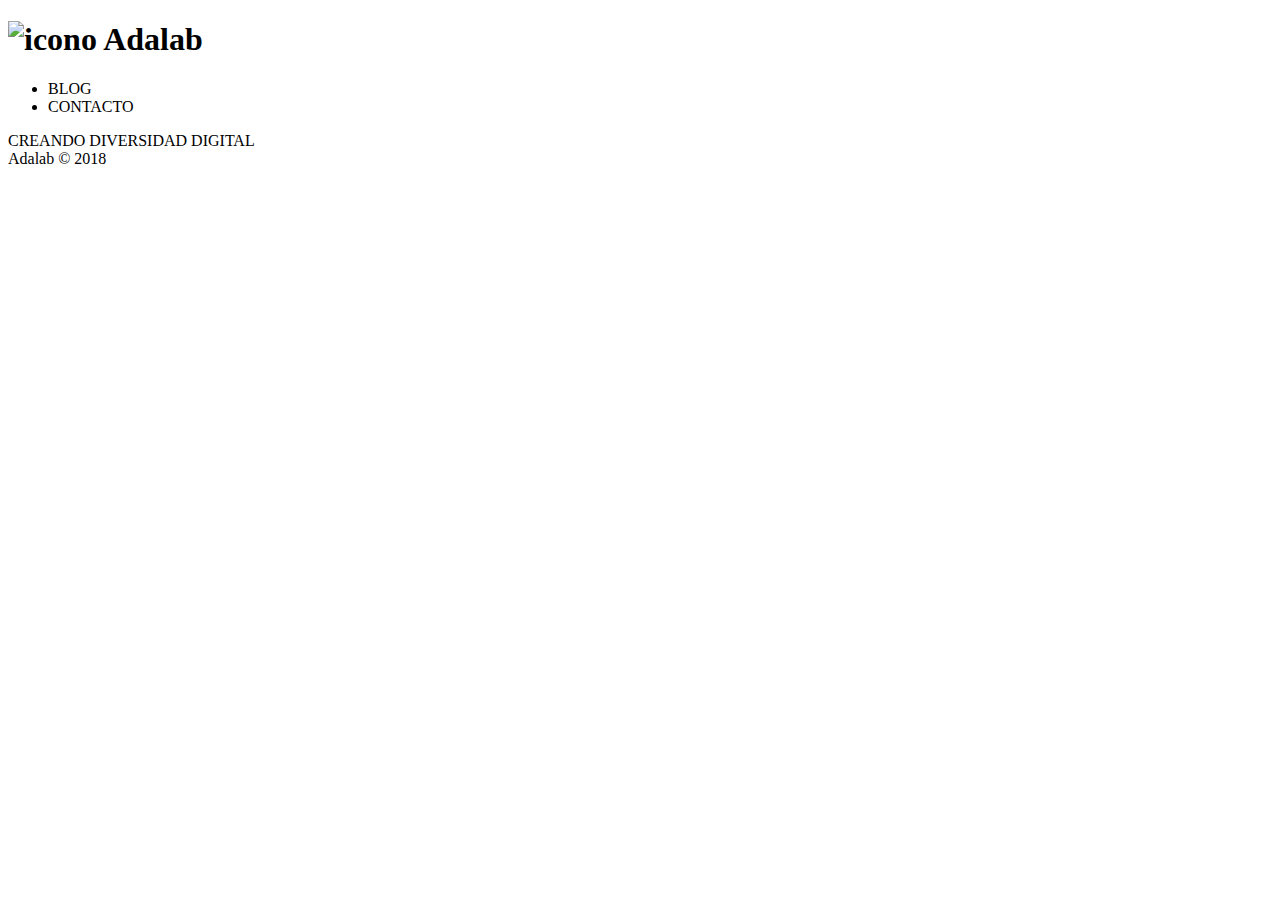
==== _src/templates/index.html @ 212cf073 "add background image" ====
<!DOCTYPE html>
<html lang="es">
  <!-- <div class="page">
   <partial src="_header.html" label="Header"></partial>
    <partial src="_main.html" label="Main"></partial>
    <partial src="_footer.html" Class=" footer""></partial> 
  </div> -->
<head>
	<meta charset="UTF-8">
	<title>Adalab </title>
	<link rel="stylesheet" href="./assets/css/main.css">
</head>
<body>
  <header>
    <h1><img src="./assets/images/logo-adalab.png" alt="icono Adalab"></h1>
    <nav>
      <ul>
        <li>BLOG</li>
        <li>CONTACTO</li>
      </ul>
    </nav>
  </header>
  <main class="main">
    <section class="create">
      CREANDO DIVERSIDAD DIGITAL
    </section>
  </main>
  <footer>
    <spam>Adalab</spam>
    <spam class="copy">&copy; 2018</spam>
  </footer>
  
</body>
</html>
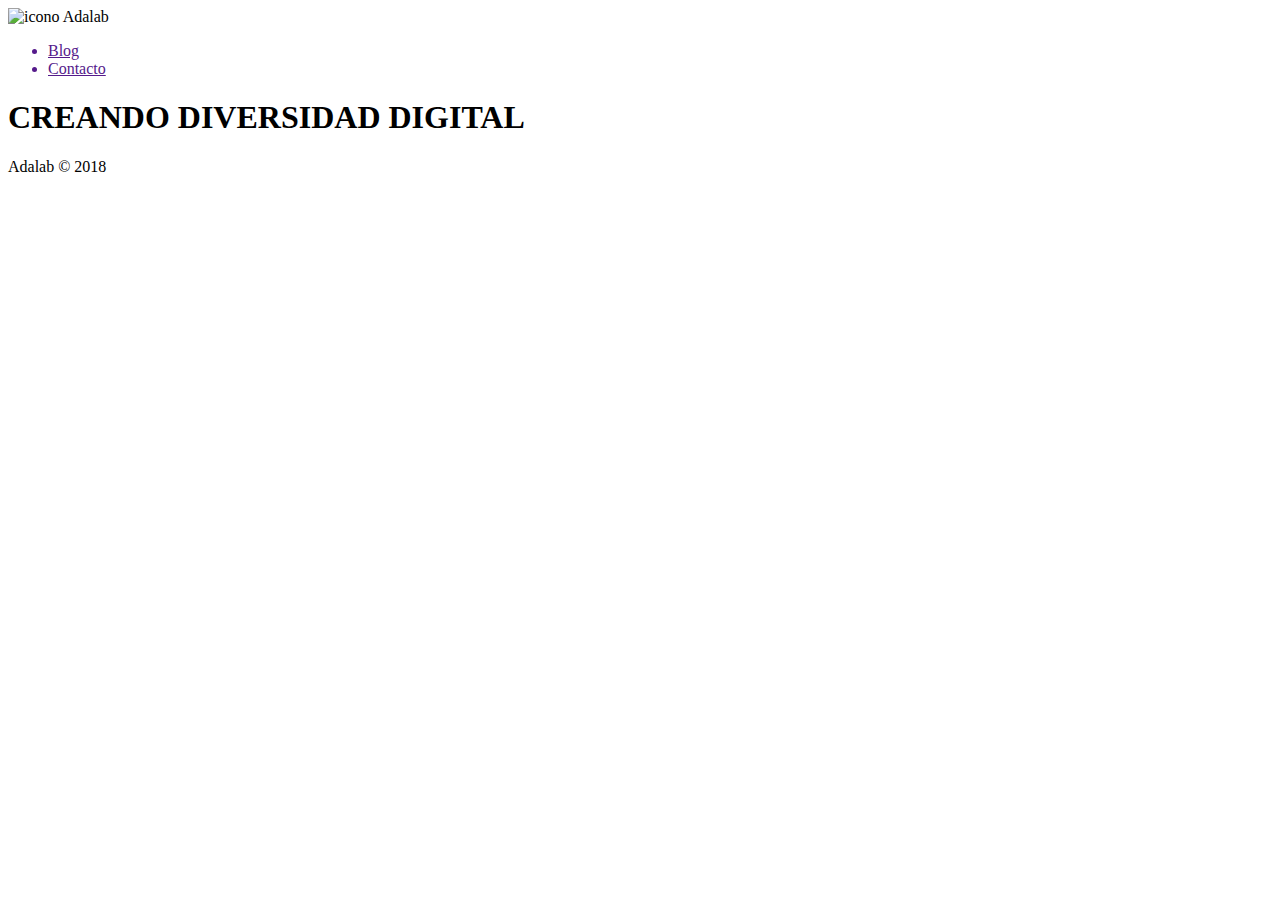
==== commit 9a896376: "fix html" ====
--- a/_src/templates/index.html
+++ b/_src/templates/index.html
@@ -5,30 +5,40 @@
     <partial src="_main.html" label="Main"></partial>
     <partial src="_footer.html" Class=" footer""></partial> 
   </div> -->
-<head>
-	<meta charset="UTF-8">
-	<title>Adalab </title>
-	<link rel="stylesheet" href="./assets/css/main.css">
-</head>
-<body>
-  <header>
-    <h1><img src="./assets/images/logo-adalab.png" alt="icono Adalab"></h1>
-    <nav>
-      <ul>
-        <li>BLOG</li>
-        <li>CONTACTO</li>
-      </ul>
-    </nav>
-  </header>
-  <main class="main">
-    <section class="create">
-      CREANDO DIVERSIDAD DIGITAL
-    </section>
-  </main>
-  <footer>
-    <spam>Adalab</spam>
-    <spam class="copy">&copy; 2018</spam>
-  </footer>
-  
-</body>
+  <head>
+    <meta charset="UTF-8" />
+    <title>Adalab</title>
+    <link
+      href="https://fonts.googleapis.com/css?family=Rubik:400,700&display=swap"
+      rel="stylesheet"
+    />
+    <link rel="stylesheet" href="./assets/css/main.css">
+    <!-- font-family: 'Rubik', sans-serif; -->
+  </head>
+  <body>
+    <header class="header">
+      <div class="logo">
+        <img src="./assets/images/logo-adalab.png" alt="icono Adalab" title="Adalab" />
+      </div>
+      <nav class="navigator">
+        <ul class="menu">
+          <a href="">
+            <li>Blog</li>
+          </a>
+          <a href="">
+            <li>Contacto</li>
+          </a>
+        </ul>
+      </nav>
+    </header>
+    <main class="main">
+      <h1 class="mainTitle">
+        CREANDO DIVERSIDAD DIGITAL
+      </h1>
+    </main>
+    <footer>
+      <spam>Adalab</spam>
+      <spam class="copy">&copy; 2018</spam>
+    </footer>
+  </body>
 </html>
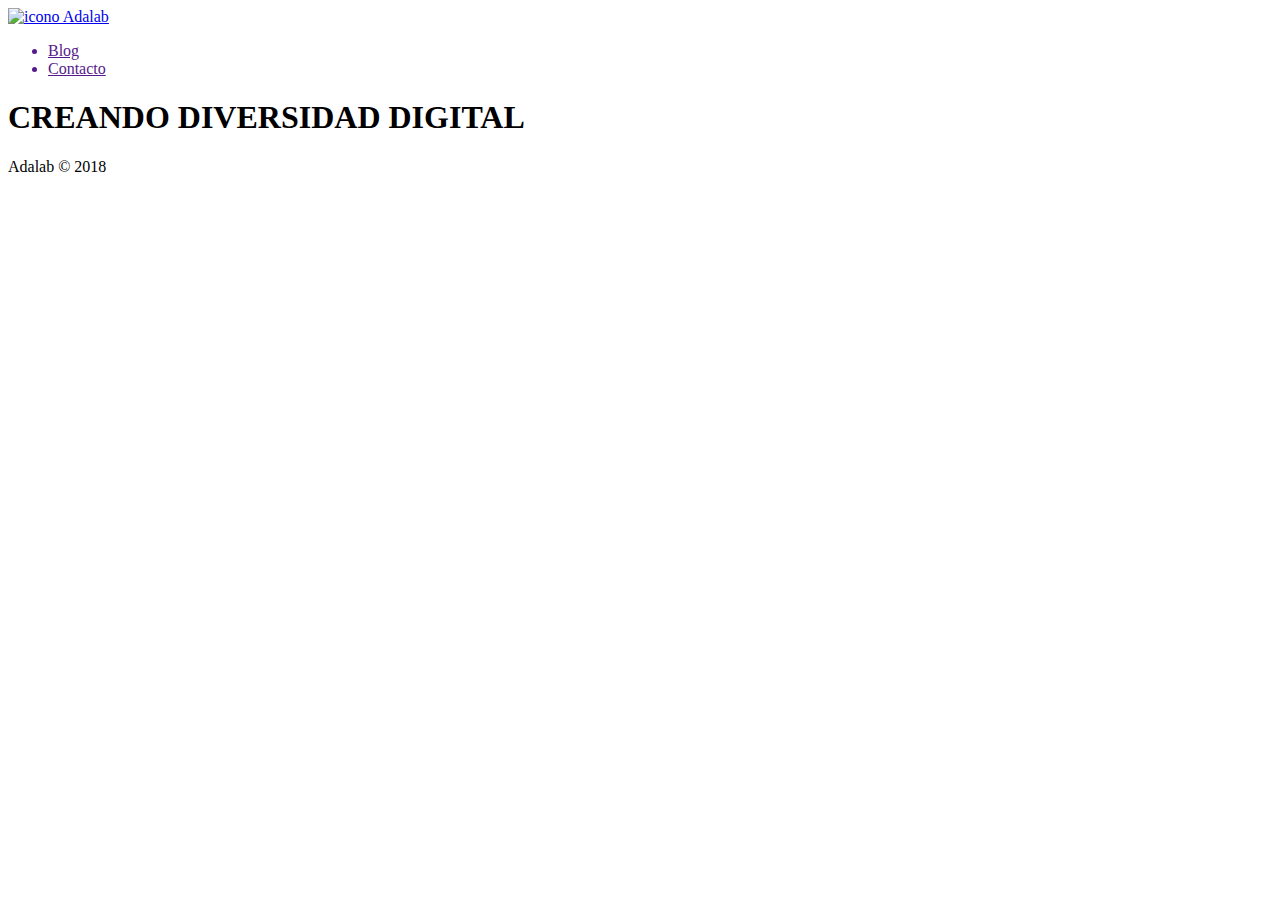
==== commit d8765a71: "add footer" ====
--- a/_src/templates/index.html
+++ b/_src/templates/index.html
@@ -12,14 +12,15 @@
       href="https://fonts.googleapis.com/css?family=Rubik:400,700&display=swap"
       rel="stylesheet"
     />
-    <link rel="stylesheet" href="./assets/css/main.css">
+    <link rel="stylesheet" href="./assets/css/main.css" />
     <!-- font-family: 'Rubik', sans-serif; -->
   </head>
   <body>
     <header class="header">
-      <div class="logo">
-        <img src="./assets/images/logo-adalab.png" alt="icono Adalab" title="Adalab" />
-      </div>
+      <a href="http://adalab.es">
+        <img src="./assets/images/logo-adalab.png" alt="icono Adalab"
+        title="Adalab">
+      </a>
       <nav class="navigator">
         <ul class="menu">
           <a href="">
@@ -36,9 +37,11 @@
         CREANDO DIVERSIDAD DIGITAL
       </h1>
     </main>
-    <footer>
+    <footer class="footer">
+      <div class="copy">
       <spam>Adalab</spam>
-      <spam class="copy">&copy; 2018</spam>
+      <spam>&copy; 2018</spam>
+      </div>
     </footer>
   </body>
 </html>
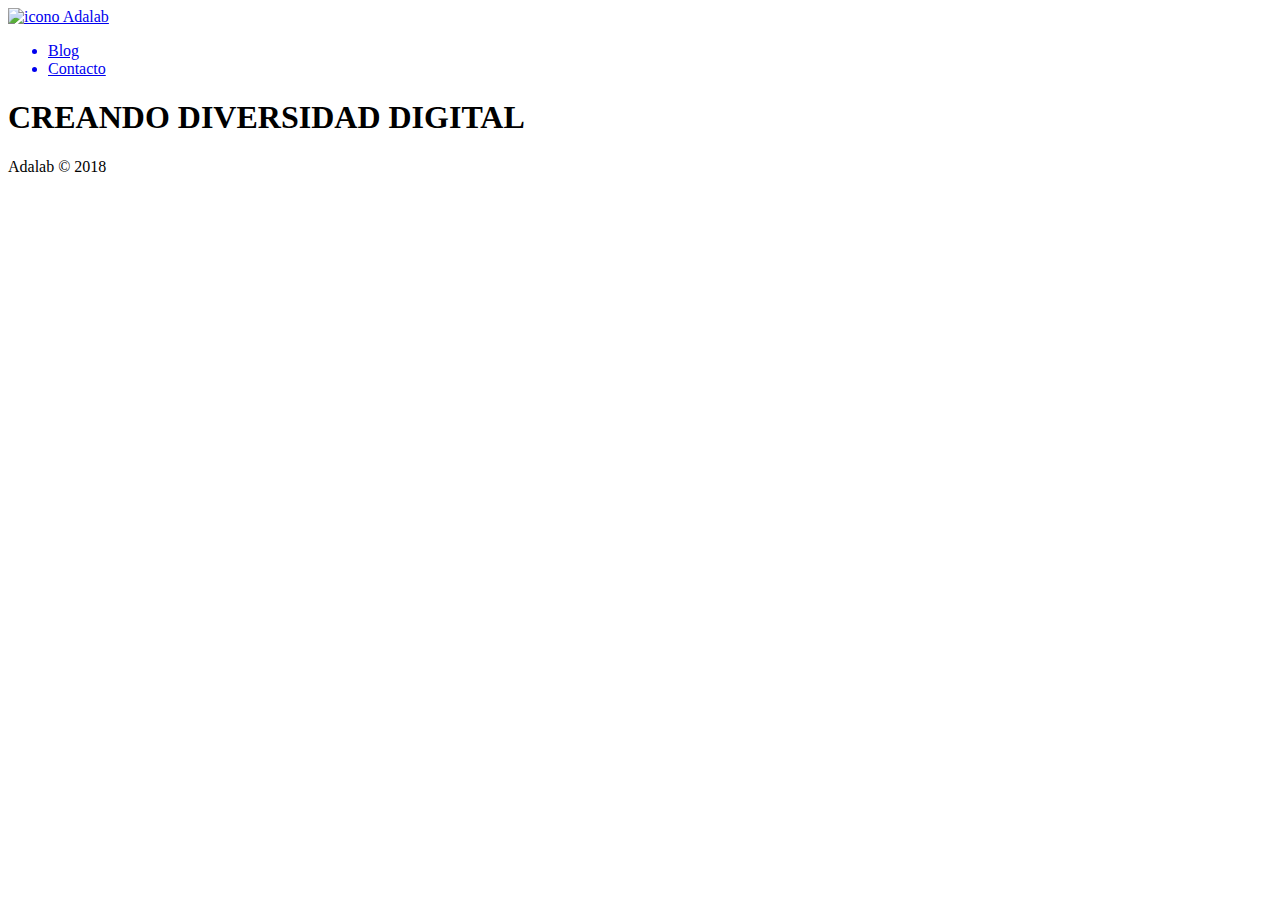
==== commit 3db7216d: "add media768" ====
--- a/_src/templates/index.html
+++ b/_src/templates/index.html
@@ -8,14 +8,11 @@
   <head>
     <meta charset="UTF-8" />
     <title>Adalab</title>
-    <link
-      href="https://fonts.googleapis.com/css?family=Rubik:400,700&display=swap"
-      rel="stylesheet"
-    />
+    <link href="https://fonts.googleapis.com/css?family=Rubik:400,700&display=swap" rel="stylesheet"/>
     <link rel="stylesheet" href="./assets/css/main.css" />
     <!-- font-family: 'Rubik', sans-serif; -->
   </head>
-  <body>
+  <body class="body">
     <header class="header">
       <a href="http://adalab.es">
         <img src="./assets/images/logo-adalab.png" alt="icono Adalab"
@@ -23,11 +20,11 @@
       </a>
       <nav class="navigator">
         <ul class="menu">
-          <a href="">
-            <li>Blog</li>
+          <a class="link" href="https://medium.com/adalab">
+            <li class="item">Blog</li>
           </a>
-          <a href="">
-            <li>Contacto</li>
+          <a  class="link" href="https://adalab.es/contacto/">
+            <li class="item">Contacto</li>
           </a>
         </ul>
       </nav>
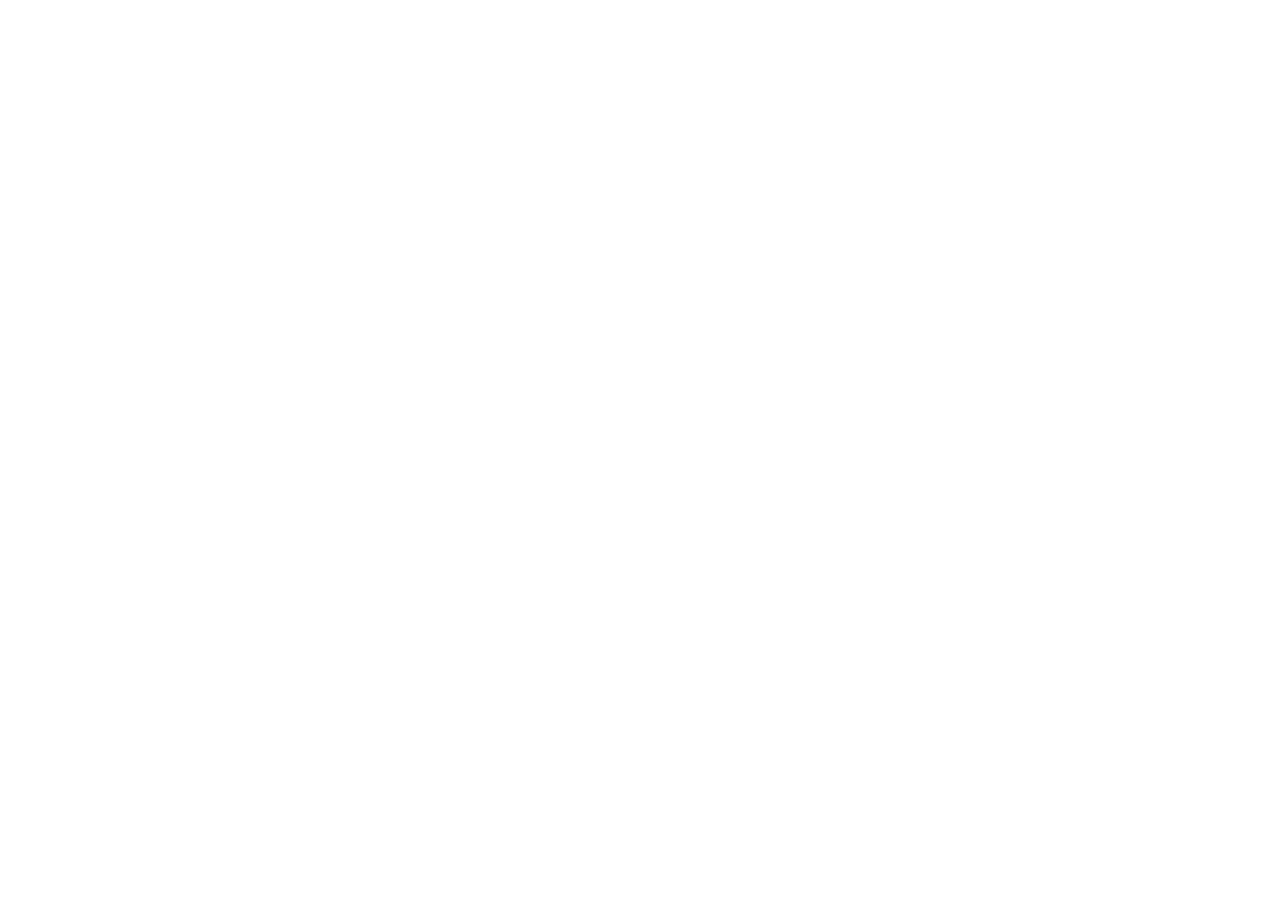
==== commit fb999912: "add partials" ====
--- a/_src/templates/index.html
+++ b/_src/templates/index.html
@@ -1,44 +1,20 @@
 <!DOCTYPE html>
 <html lang="es">
-  <!-- <div class="page">
-   <partial src="_header.html" label="Header"></partial>
-    <partial src="_main.html" label="Main"></partial>
-    <partial src="_footer.html" Class=" footer""></partial> 
-  </div> -->
   <head>
     <meta charset="UTF-8" />
+    <meta name="viewport" content="width=device-width, initial-scale=1.0" />
+    <meta http-equiv="X-UA-Compatible" content="ie=edge" />
     <title>Adalab</title>
-    <link href="https://fonts.googleapis.com/css?family=Rubik:400,700&display=swap" rel="stylesheet"/>
+    <link
+      href="https://fonts.googleapis.com/css?family=Rubik:400,700&display=swap"
+      rel="stylesheet"
+    />
     <link rel="stylesheet" href="./assets/css/main.css" />
     <!-- font-family: 'Rubik', sans-serif; -->
   </head>
   <body class="body">
-    <header class="header">
-      <a href="http://adalab.es">
-        <img src="./assets/images/logo-adalab.png" alt="icono Adalab"
-        title="Adalab">
-      </a>
-      <nav class="navigator">
-        <ul class="menu">
-          <a class="link" href="https://medium.com/adalab">
-            <li class="item">Blog</li>
-          </a>
-          <a  class="link" href="https://adalab.es/contacto/">
-            <li class="item">Contacto</li>
-          </a>
-        </ul>
-      </nav>
-    </header>
-    <main class="main">
-      <h1 class="mainTitle">
-        CREANDO DIVERSIDAD DIGITAL
-      </h1>
-    </main>
-    <footer class="footer">
-      <div class="copy">
-      <spam>Adalab</spam>
-      <spam>&copy; 2018</spam>
-      </div>
-    </footer>
+    <partial src="_header.html" label="header"></partial>
+    <partial src="_main.html" label="main"></partial>
+    <partial src="_footer.html" label="footer"></partial>
   </body>
 </html>
